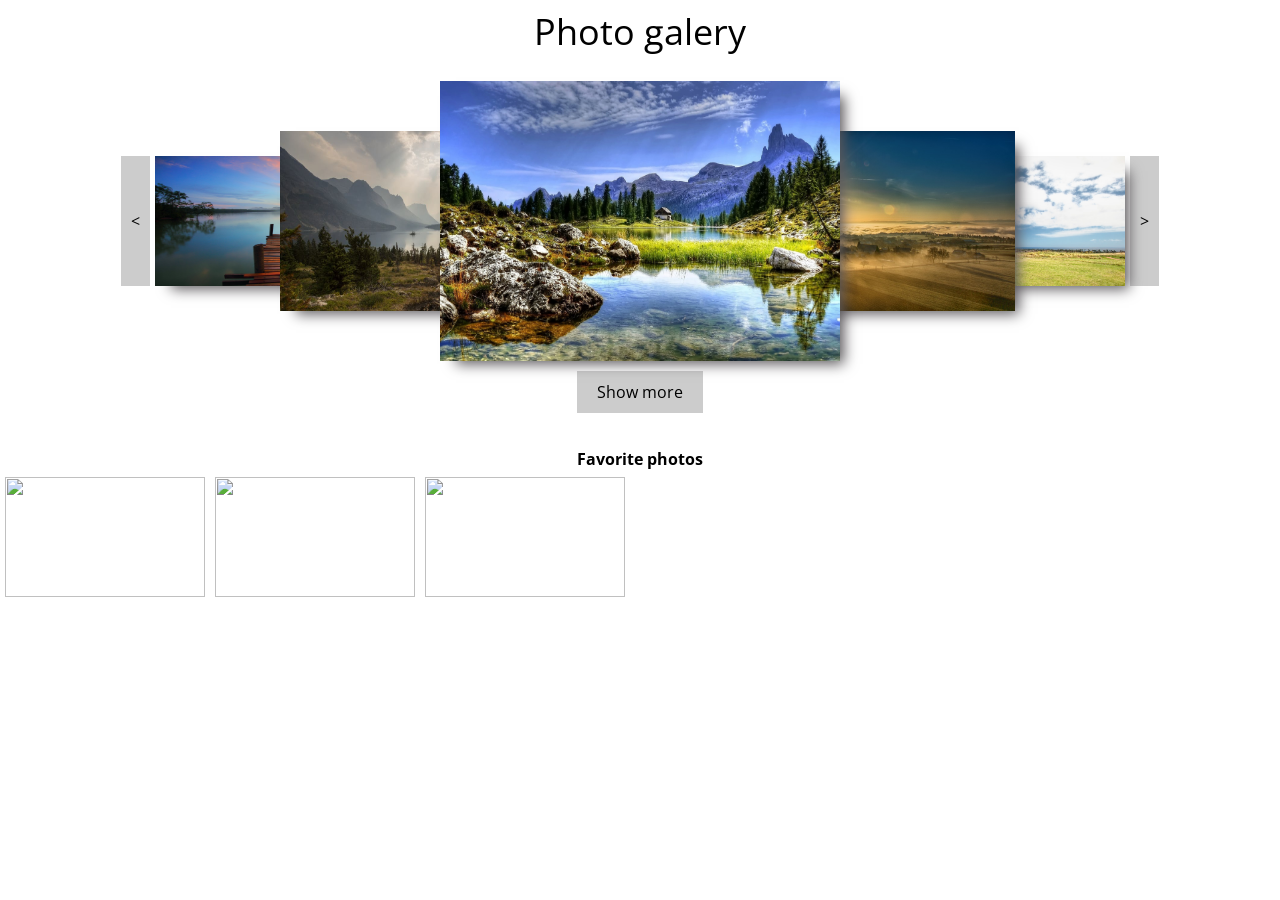
==== index.html @ a32a05ef "Initial" ====
<!DOCTYPE html>
<html lang="en">
  <head>
    <title>Photo Galery</title>
    <link rel="stylesheet" type="text/css" href="./style.css">
    <link rel="stylesheet" type="text/css" href="//fonts.googleapis.com/css?family=Open+Sans" />
  </head>
  <body>
    <header>
      Photo galery
    </header>
    <main>
      <section id="photo-list-panel">
        <div class="top">
          <div class="nav-photo nav-left" onclick="onLeftNavClick()">&lt;</div>   
          <div class="images" id="list-images">
            <div class="image img-1"><img src="" /></div>
            <div class="image img-2"><img src="" /></div>
            <div class="image img-3"><img src="" /></div>
            <div class="image img-4"><img src="" /></div>
            <div class="image img-5"><img src="" /></div>
          </div>
          <div class="nav-photo nav-right" onclick="onRightNavClick()">&gt;</div>   
        </div>
        <div class="bottom">
          <div class="show-more" onclick="onShowMoreClick()">Show more</div>
        </div>
      </section>
      <section id="photo-favorite">
        <h4 class="title">Favorite photos</h4>
        <div>
          <img src="" />
          <img src="" />
          <img src="" />
        </div>
      </section>
    </main>
    <script type="text/javascript" src="./app.js"></script>
  </body>
</html>
---- style.css ----
* {
  color: black;
  text-decoration: none;
  list-style-type: none;
  padding: 0;
  margin: 0;
  font-family: "Open Sans";
}

header {
  font-size: 36px;
  text-align: center;
  margin: 7px 0 25px 0;
}

main {
  width: 100%;
}

#photo-list-panel {
  display: flex;
  flex-direction: column;
  justify-content: center;
  align-items: center;
}

#photo-list-panel .top {
  display: flex;
  flex-direction: row;
  justify-content: space-around;
  align-items: center;
}

#photo-list-panel .top .images {
  display: flex;
  flex-direction: row;
  justify-content: center;
  align-items: center;
} 

#photo-list-panel .top .images .image {
  -webkit-box-shadow: 10px 9px 13px -6px rgba(89,86,89,1);
  -moz-box-shadow: 10px 9px 13px -6px rgba(89,86,89,1);
  box-shadow: 10px 9px 13px -6px rgba(89,86,89,1);
}

#photo-list-panel .top .images .image img {
  width: 100%;
  height: 100%;
}

.img-3{
  width: 400px;
  height: 280px;
  z-index: 3;
}

.img-2, .img-4 {
  width: 300px;
  height: 180px;
  z-index: 2;
}

.img-1, .img-5 {
  width: 250px;
  height: 130px;
  z-index: 1;
}

.img-1 {
  margin-right: -125px;
}

.img-2 {
  margin-right: -140px;
}

.img-4 {
  margin-left: -125px;
}

.img-5 {
  margin-left: -140px;
}

.nav-photo {
  height: 130px;
  display: flex;
  align-items: center;
  justify-content: center;
  background-color: #ccc;
  padding: 0 10px;
  margin: 0 5px;
}

.show-more {
  margin: 10px 0 0 0;
  background-color: #ccc;
  padding: 10px 20px;
}

#photo-favorite {
  margin: 35px 0 0 0;
}

#photo-favorite .title {
  text-align: center;
  margin: 0 0 7px 0;
}

#photo-favorite div  {
  display: flex;
  flex-direction: row;
}

#photo-favorite div img {
  width: 200px;
  height: 120px;
  margin: 0 5px;
}
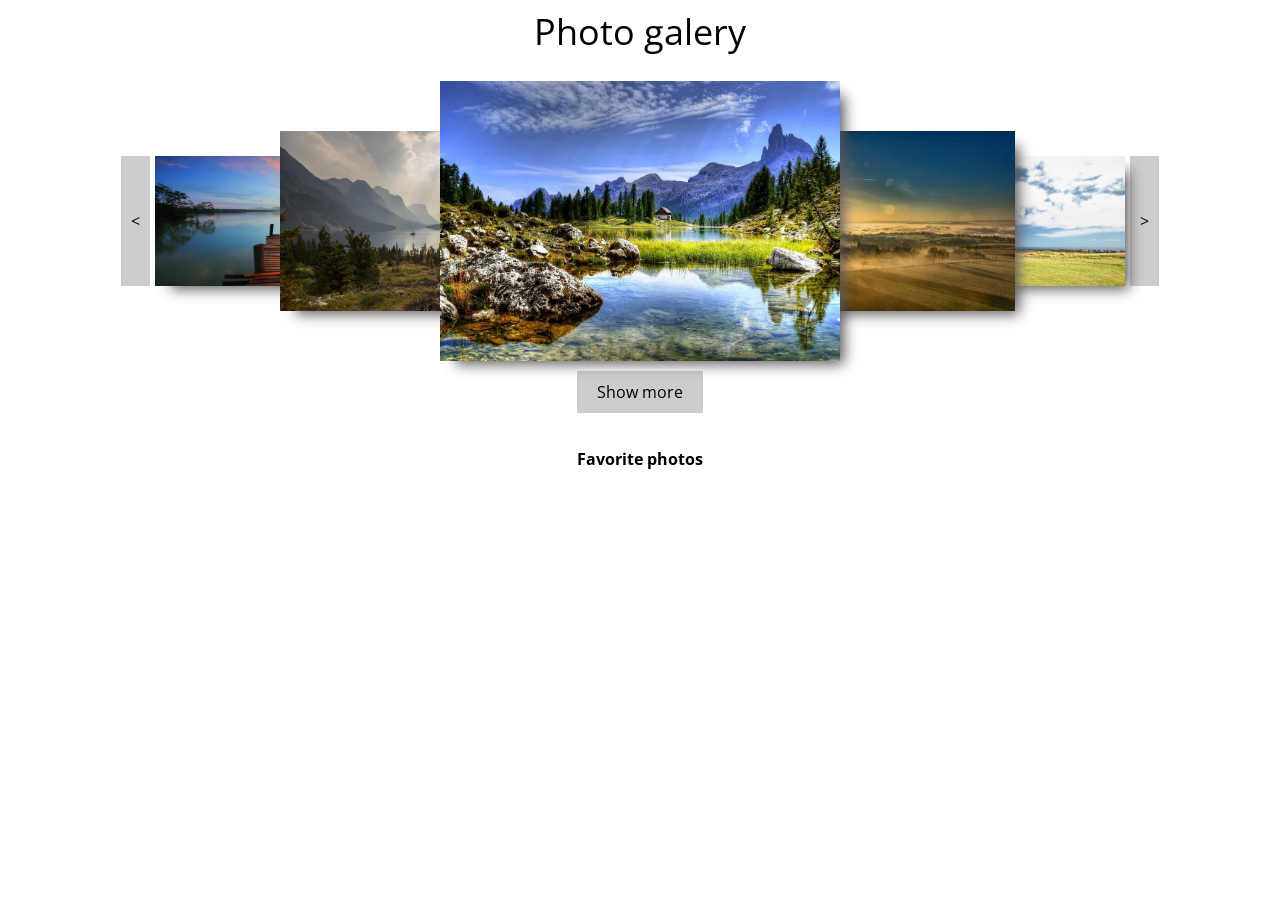
==== commit ea04e695: "Complete" ====
--- a/index.html
+++ b/index.html
@@ -16,7 +16,7 @@
           <div class="images" id="list-images">
             <div class="image img-1"><img src="" /></div>
             <div class="image img-2"><img src="" /></div>
-            <div class="image img-3"><img src="" /></div>
+            <div class="image img-3"><img src="" onclick="showImageView(this)" /></div>
             <div class="image img-4"><img src="" /></div>
             <div class="image img-5"><img src="" /></div>
           </div>
@@ -28,11 +28,7 @@
       </section>
       <section id="photo-favorite">
         <h4 class="title">Favorite photos</h4>
-        <div>
-          <img src="" />
-          <img src="" />
-          <img src="" />
-        </div>
+        <div class="container"></div>
       </section>
     </main>
     <script type="text/javascript" src="./app.js"></script>
--- a/style.css
+++ b/style.css
@@ -108,13 +108,34 @@
   margin: 0 0 7px 0;
 }
 
-#photo-favorite div  {
+#photo-favorite .container  {
   display: flex;
   flex-direction: row;
+  justify-content: center;
 }
 
-#photo-favorite div img {
+#photo-favorite div.container .image-wrapper {
+  margin: 0 5px;
+  display: flex;
+  flex-direction: column;
+  align-items: center;
+}
+
+.image-wrapper img {
   width: 200px;
   height: 120px;
-  margin: 0 5px;
 }
+
+
+.image-wrapper .delete-btn {
+  background-color: #ccc;
+  font-size: 11px;
+  padding: 1px 2px;
+  margin-top: 2px;
+  cursor: default;
+  display: none;
+}
+
+#photo-favorite div.container .image-wrapper:hover .delete-btn {
+  display: block;
+}
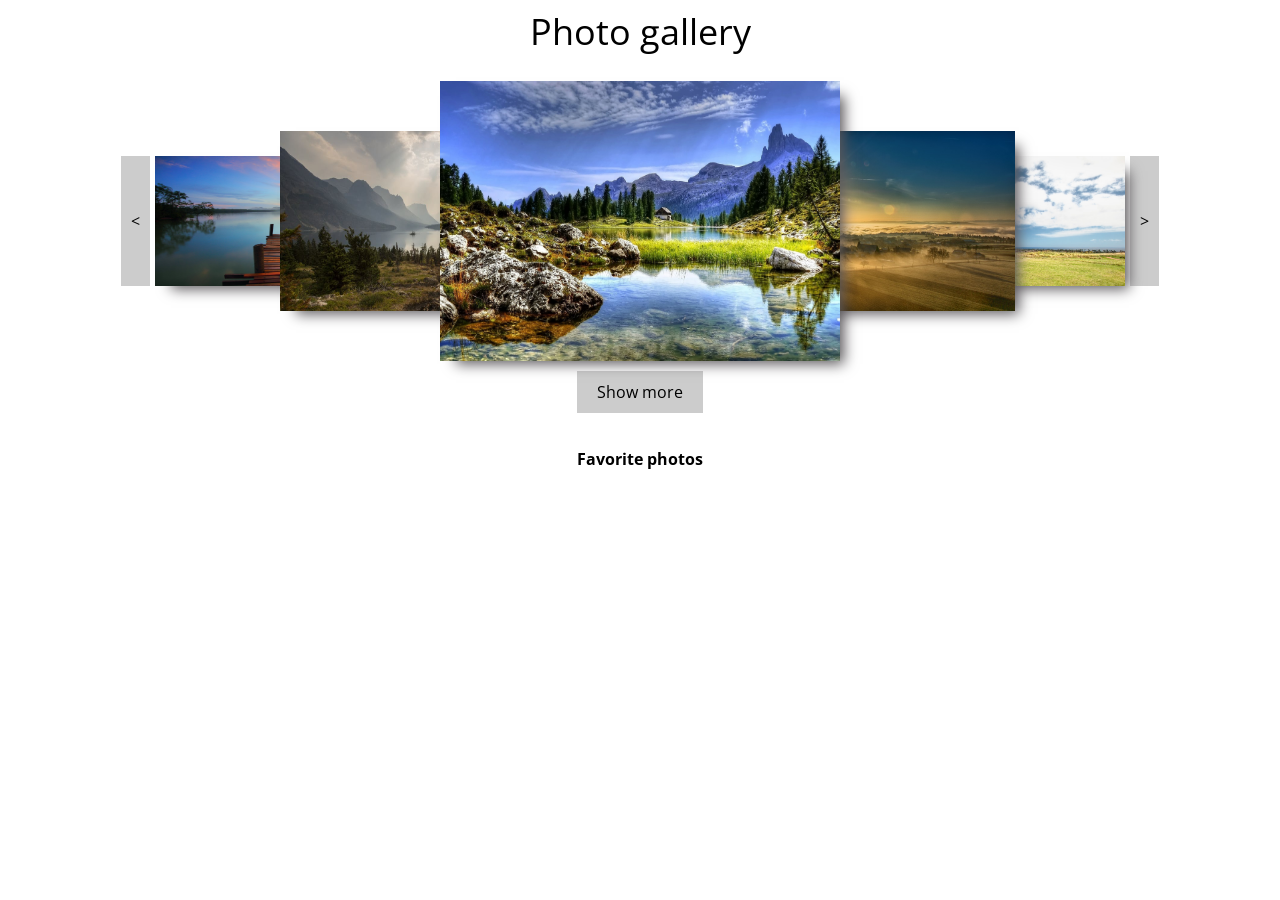
==== commit 0c2514b6: "Complete" ====
--- a/index.html
+++ b/index.html
@@ -1,13 +1,13 @@
 <!DOCTYPE html>
 <html lang="en">
   <head>
-    <title>Photo Galery</title>
+    <title>Photo Gallery</title>
     <link rel="stylesheet" type="text/css" href="./style.css">
     <link rel="stylesheet" type="text/css" href="//fonts.googleapis.com/css?family=Open+Sans" />
   </head>
   <body>
     <header>
-      Photo galery
+      Photo gallery
     </header>
     <main>
       <section id="photo-list-panel">
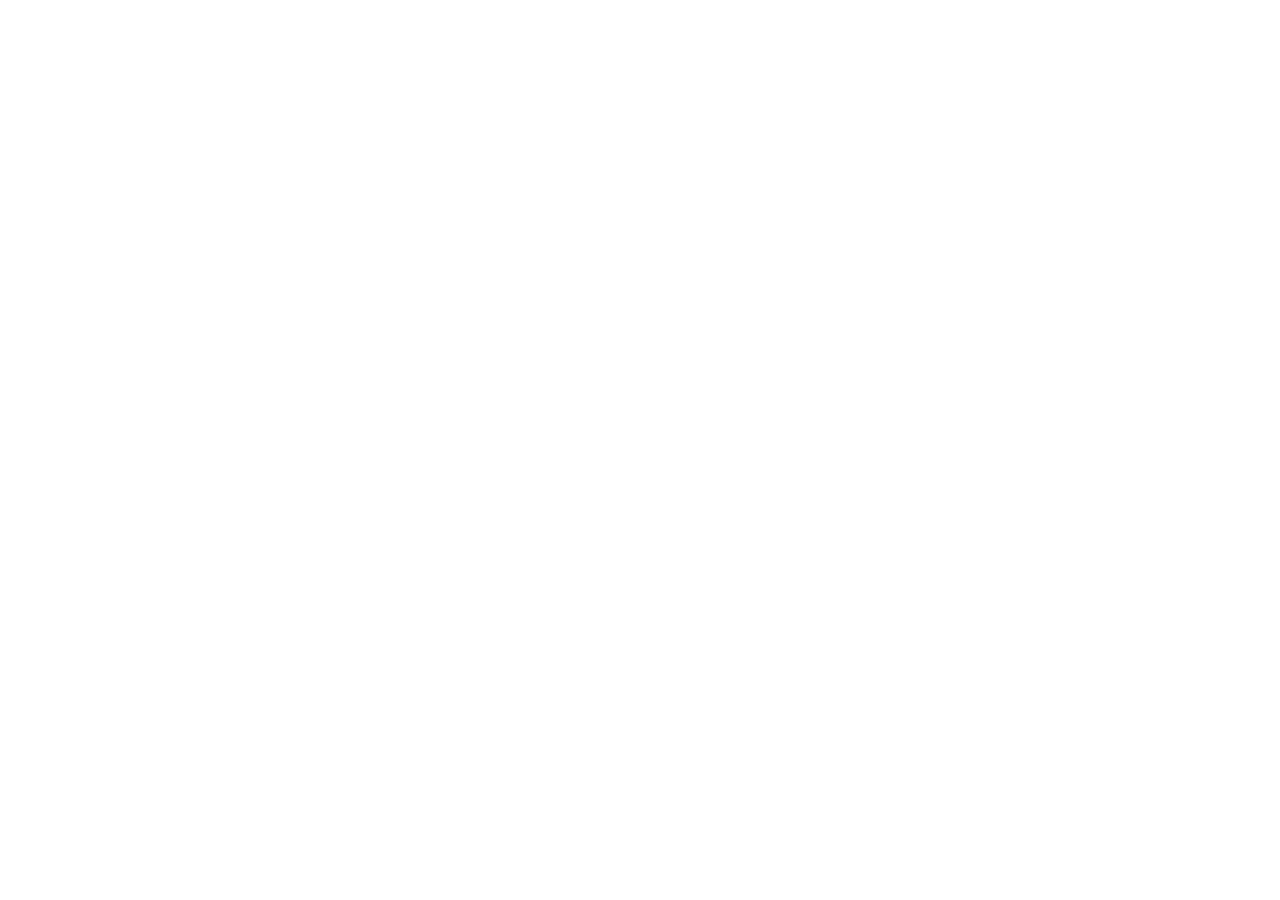
==== commit 444c8213: "Merge remote-tracking branch 'simple-calculator/master'" ====
--- a/index.html
+++ b/index.html
@@ -1,36 +1,15 @@
 <!DOCTYPE html>
-<html lang="en">
-  <head>
-    <title>Photo Gallery</title>
-    <link rel="stylesheet" type="text/css" href="./style.css">
-    <link rel="stylesheet" type="text/css" href="//fonts.googleapis.com/css?family=Open+Sans" />
-  </head>
-  <body>
-    <header>
-      Photo gallery
-    </header>
-    <main>
-      <section id="photo-list-panel">
-        <div class="top">
-          <div class="nav-photo nav-left" onclick="onLeftNavClick()">&lt;</div>   
-          <div class="images" id="list-images">
-            <div class="image img-1"><img src="" /></div>
-            <div class="image img-2"><img src="" /></div>
-            <div class="image img-3"><img src="" onclick="showImageView(this)" /></div>
-            <div class="image img-4"><img src="" /></div>
-            <div class="image img-5"><img src="" /></div>
-          </div>
-          <div class="nav-photo nav-right" onclick="onRightNavClick()">&gt;</div>   
-        </div>
-        <div class="bottom">
-          <div class="show-more" onclick="onShowMoreClick()">Show more</div>
-        </div>
-      </section>
-      <section id="photo-favorite">
-        <h4 class="title">Favorite photos</h4>
-        <div class="container"></div>
-      </section>
-    </main>
-    <script type="text/javascript" src="./app.js"></script>
-  </body>
+<html lang="en" ng-app="cal-app">
+<head>
+    <meta charset="UTF-8">
+    <meta name="viewport" content="width=device-width, initial-scale=1.0">
+    <meta http-equiv="X-UA-Compatible" content="ie=edge">
+    <link rel="shortcut icon" href="./favicon.ico" type="image/x-icon">
+    <title>Calculator</title>
+    <script src="https://cdnjs.cloudflare.com/ajax/libs/angular.js/1.8.0/angular.min.js"></script>
+    <script src="./dist/app.bundle.js"></script>
+</head>
+<body>
+    <cal-main></cal-main>
+</body>
 </html>
